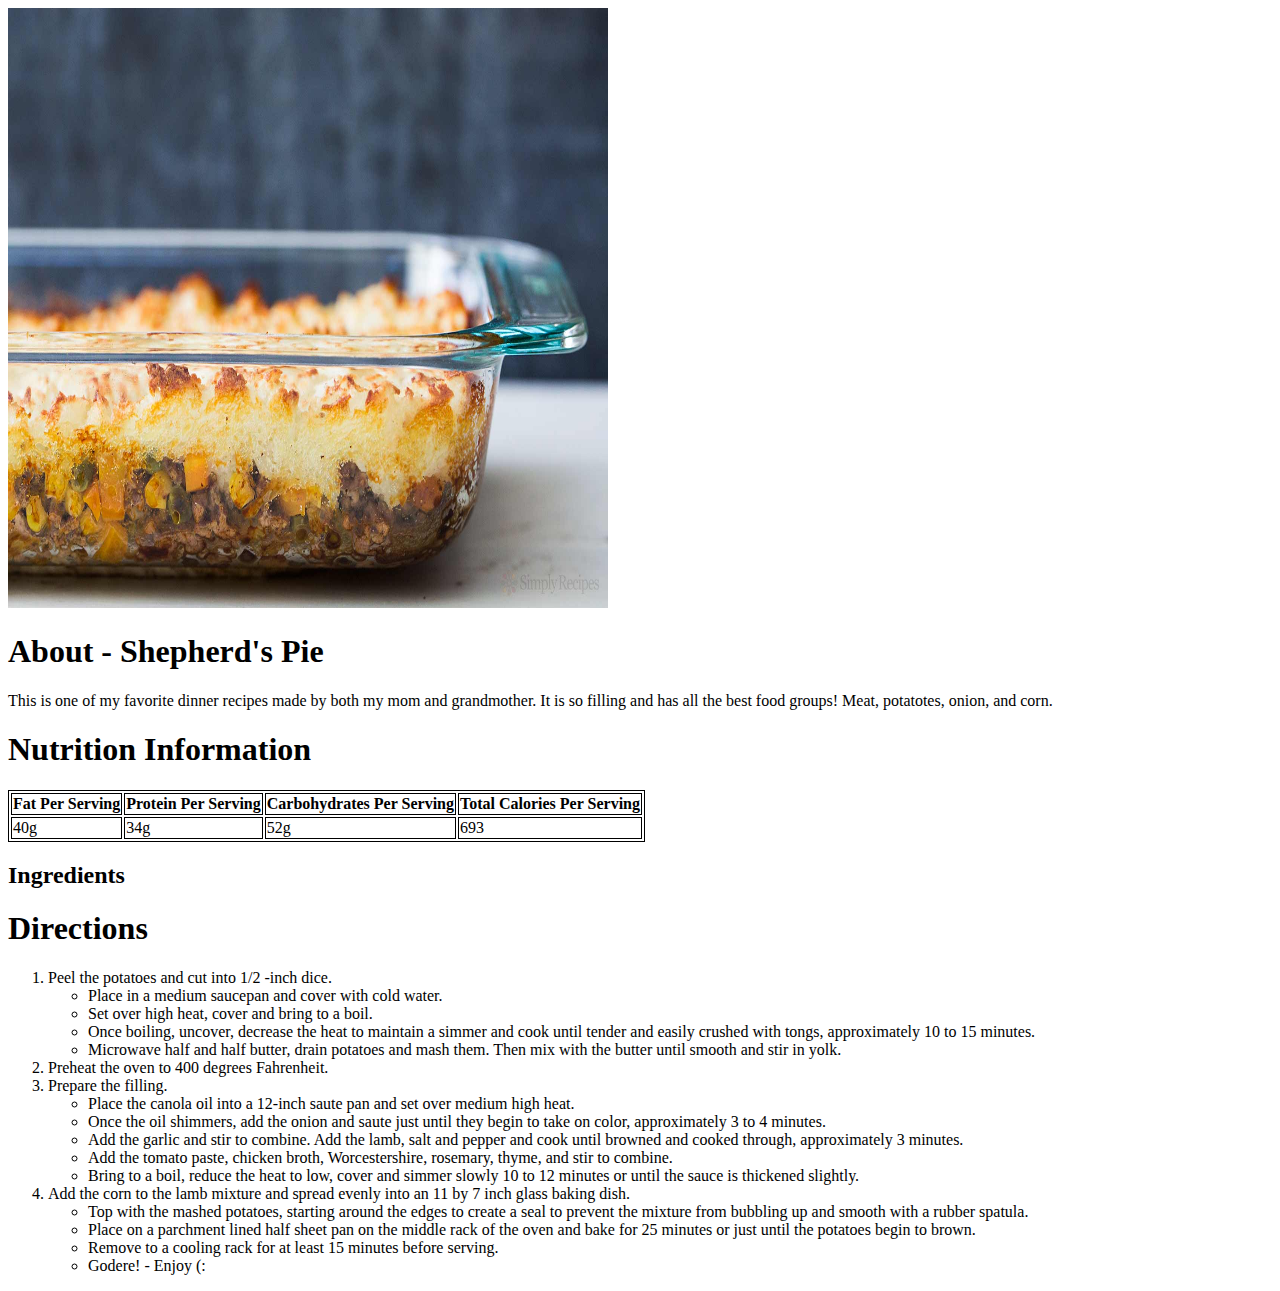
==== Homework2/index.html @ f2420317 "commit" ====
<!DOCTYPE html>
<html lang="en">
<head>
  <meta charset="UTF-8">
  <meta name="viewport" content="width=device-width, initial-scale=1.0">
  <meta http-equiv="X-UA-Compatible" content="ie=edge">
  <title>Homework2</title>

</head>
<body>
<img src = "shepherds pie.jpg"
    width = "600"
    height = "600">
<h1> About - Shepherd's Pie </h1>
<p> This is one of my favorite dinner recipes made by both my mom and grandmother. It is so filling and has all the best food groups! Meat, potatotes, onion, and corn. </p>
<h1> Nutrition Information </h1>
<style>
table, th, td {
    border: 1px solid black;
}
</style>
</head>
<body>

<table>
  <tr>
    <th>Fat Per Serving</th>
    <th>Protein Per Serving</th>
    <th>Carbohydrates Per Serving</th>
    <th>Total Calories Per Serving</th>
  </tr>
  <tr>
    <td>40g</td>
    <td>34g</td>
    <td>52g</td>
    <td>693</td>
  </tr>

</table>


<h2> Ingredients </h2>

<h1> Directions </h1>
<ol>
  <li> Peel the potatoes and cut into 1/2 -inch dice.
    <ul>

      <li> Place in a medium saucepan and cover with cold water.  </li>
      <li> Set over high heat, cover and bring to a boil.   </li>
      <li> Once boiling, uncover, decrease the heat to maintain a simmer and cook until tender and easily crushed with tongs, approximately 10 to 15 minutes.   </li>
      <li> Microwave half and half butter, drain potatoes and mash them. Then mix with the butter until smooth and stir in yolk.  </li>
      </li>
    </ul>
  <li> Preheat the oven to 400 degrees Fahrenheit. </li>
  <li> Prepare the filling.
    <ul>

      <li> Place the canola oil into a 12-inch saute pan and set over medium high heat. </li>
      <li> Once the oil shimmers, add the onion and saute just until they begin to take on color, approximately 3 to 4 minutes.  </li>
      <li>  Add the garlic and stir to combine. Add the lamb, salt and pepper and cook until browned and cooked through, approximately 3 minutes.  </li>
      <li>  Add the tomato paste, chicken broth, Worcestershire, rosemary, thyme, and stir to combine.  </li>
      <li> Bring to a boil, reduce the heat to low, cover and simmer slowly 10 to 12 minutes or until the sauce is thickened slightly. </li>
      </li>
    </ul>
  <li> Add the corn to the lamb mixture and spread evenly into an 11 by 7 inch glass baking dish.
    <ul>

      <li> Top with the mashed potatoes, starting around the edges to create a seal to prevent the mixture from bubbling up and smooth with a rubber spatula.  </li>
      <li> Place on a parchment lined half sheet pan on the middle rack of the oven and bake for 25 minutes or just until the potatoes begin to brown.  </li>
      <li> Remove to a cooling rack for at least 15 minutes before serving. </li>
      <li> Godere! - Enjoy (:  </li>

      </li>
    </ul>
</ol>
</body>
</html>
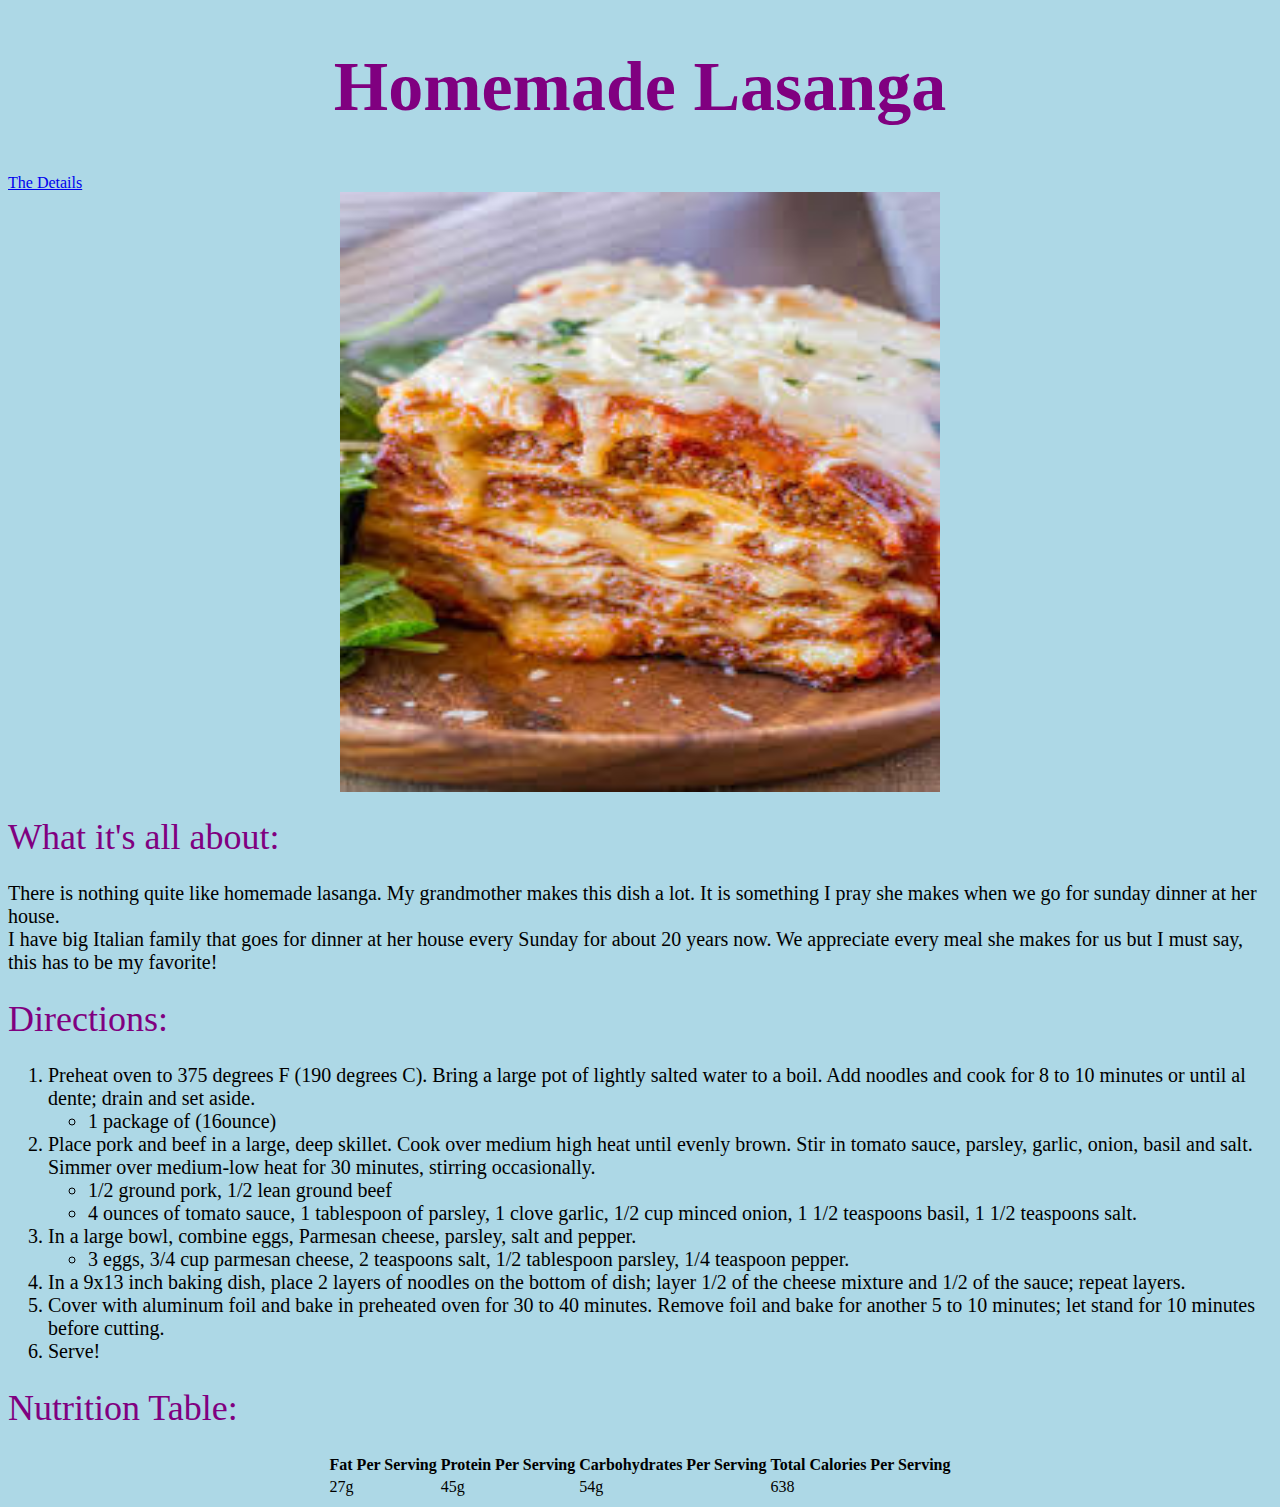
==== commit 304adfd1: "commit hw 2" ====
--- a/Homework2/index.html
+++ b/Homework2/index.html
@@ -4,75 +4,65 @@
   <meta charset="UTF-8">
   <meta name="viewport" content="width=device-width, initial-scale=1.0">
   <meta http-equiv="X-UA-Compatible" content="ie=edge">
-  <title>Homework2</title>
+  <title>Document</title>
 
+  <link rel="stylesheet" href="styles.css"/>
 </head>
-<body>
-<img src = "shepherds pie.jpg"
-    width = "600"
-    height = "600">
-<h1> About - Shepherd's Pie </h1>
-<p> This is one of my favorite dinner recipes made by both my mom and grandmother. It is so filling and has all the best food groups! Meat, potatotes, onion, and corn. </p>
-<h1> Nutrition Information </h1>
-<style>
-table, th, td {
-    border: 1px solid black;
-}
-</style>
-</head>
-<body>
+<body style="background-color:lightblue;">
+<h1 class= "top-heading"> Homemade Lasanga </h1>
 
-<table>
+<a href="details.html"> The Details</a>
+
+<img src="lasagna.jpg" class="img-style" alt="lasagna">
+
+<h1 class= "middle-heading">What it's all about:</h1>
+<p class= "description">
+  There is nothing quite like homemade lasanga. My grandmother makes this dish a lot. It is something I pray she makes when we go for sunday dinner at her house. <br/> I have big Italian family that goes for dinner at her house every Sunday for about 20 years now. We appreciate every meal she makes for us but I must say, this has to be my favorite!  </p>
+<h1 class= "handling">Directions:</h1>
+<ol class="directions">
+  <li> Preheat oven to 375 degrees F (190 degrees C). Bring a large pot of lightly salted water to a boil. Add noodles and cook for 8 to 10 minutes or until al dente; drain and set aside. </li>
+    <ul>
+    <li>  1 package of (16ounce) </li>
+    </ul>
+  <li> Place pork and beef in a large, deep skillet. Cook over medium high heat until evenly brown. Stir in tomato sauce, parsley, garlic, onion, basil and salt. Simmer over medium-low heat for 30 minutes, stirring occasionally.</li>
+    <ul>
+    <li>  1/2 ground pork, 1/2 lean ground beef </li>
+    <li> 4 ounces of tomato sauce, 1 tablespoon of parsley, 1 clove garlic, 1/2 cup minced onion, 1 1/2 teaspoons basil, 1 1/2 teaspoons salt.</li>
+   </ul>
+  <li> In a large bowl, combine eggs, Parmesan cheese, parsley, salt and pepper.</li>
+    <ul>
+    <li>  3 eggs, 3/4 cup parmesan cheese, 2 teaspoons salt, 1/2 tablespoon parsley, 1/4 teaspoon pepper. </li>
+    </ul>
+  <li> In a 9x13 inch baking dish, place 2 layers of noodles on the bottom of dish; layer 1/2 of the cheese mixture and 1/2 of the sauce; repeat layers. </li>
+  <li> Cover with aluminum foil and bake in preheated oven for 30 to 40 minutes. Remove foil and bake for another 5 to 10 minutes; let stand for 10 minutes before cutting. </li>
+  <li> Serve!</li>
+
+</ol>
+<h1 class="nutrition">Nutrition Table:</h1>
+<table class="table">
   <tr>
+
     <th>Fat Per Serving</th>
     <th>Protein Per Serving</th>
     <th>Carbohydrates Per Serving</th>
     <th>Total Calories Per Serving</th>
   </tr>
   <tr>
-    <td>40g</td>
-    <td>34g</td>
-    <td>52g</td>
-    <td>693</td>
+
+    <td>27g</td>
+    <td>45g</td>
+    <td>54g</td>
+    <td>638</td>
   </tr>
-
 </table>
 
 
-<h2> Ingredients </h2>
 
-<h1> Directions </h1>
-<ol>
-  <li> Peel the potatoes and cut into 1/2 -inch dice.
-    <ul>
 
-      <li> Place in a medium saucepan and cover with cold water.  </li>
-      <li> Set over high heat, cover and bring to a boil.   </li>
-      <li> Once boiling, uncover, decrease the heat to maintain a simmer and cook until tender and easily crushed with tongs, approximately 10 to 15 minutes.   </li>
-      <li> Microwave half and half butter, drain potatoes and mash them. Then mix with the butter until smooth and stir in yolk.  </li>
-      </li>
-    </ul>
-  <li> Preheat the oven to 400 degrees Fahrenheit. </li>
-  <li> Prepare the filling.
-    <ul>
 
-      <li> Place the canola oil into a 12-inch saute pan and set over medium high heat. </li>
-      <li> Once the oil shimmers, add the onion and saute just until they begin to take on color, approximately 3 to 4 minutes.  </li>
-      <li>  Add the garlic and stir to combine. Add the lamb, salt and pepper and cook until browned and cooked through, approximately 3 minutes.  </li>
-      <li>  Add the tomato paste, chicken broth, Worcestershire, rosemary, thyme, and stir to combine.  </li>
-      <li> Bring to a boil, reduce the heat to low, cover and simmer slowly 10 to 12 minutes or until the sauce is thickened slightly. </li>
-      </li>
-    </ul>
-  <li> Add the corn to the lamb mixture and spread evenly into an 11 by 7 inch glass baking dish.
-    <ul>
 
-      <li> Top with the mashed potatoes, starting around the edges to create a seal to prevent the mixture from bubbling up and smooth with a rubber spatula.  </li>
-      <li> Place on a parchment lined half sheet pan on the middle rack of the oven and bake for 25 minutes or just until the potatoes begin to brown.  </li>
-      <li> Remove to a cooling rack for at least 15 minutes before serving. </li>
-      <li> Godere! - Enjoy (:  </li>
 
-      </li>
-    </ul>
-</ol>
+
+
 </body>
 </html>
--- a/Homework2/styles.css
+++ b/Homework2/styles.css
@@ -0,0 +1,58 @@
+.top-heading {color: purple;
+  font-size: 70px;
+  font-weight: bold;
+  text-align: center
+}
+
+.middle-heading {
+  font-size: 36px;
+  font-style: oblique 0deg;
+  font-weight: 300;
+  color: purple
+}
+
+.img-style {
+  width: 600px;
+  height:600px;
+  display: block;
+  margin: 0 auto;
+}
+.description {
+  font-size:20px;
+
+}
+.handling {
+  font-size: 36px;
+  font-style:oblique 0deg;
+  font-weight: 300;
+  color: purple
+}
+.nutrition {
+  font-size: 36px;
+  font-style:oblique 0deg;
+  font-weight: 300;
+  color: purple
+}
+
+.dimg {
+  width: 300px;
+  height:300px;
+  margin:auto;
+  padding-left: 10px;
+  padding-right: 10px;
+  padding-top: 10px;
+  padding-bottom: 10px;
+
+}
+.table{
+margin:0 auto;
+}
+.details {
+  font-size: 36px;
+  font-style:oblique 0deg;
+  font-weight: 300;
+  color: purple
+}
+.directions {
+    font-size:20px;
+}
